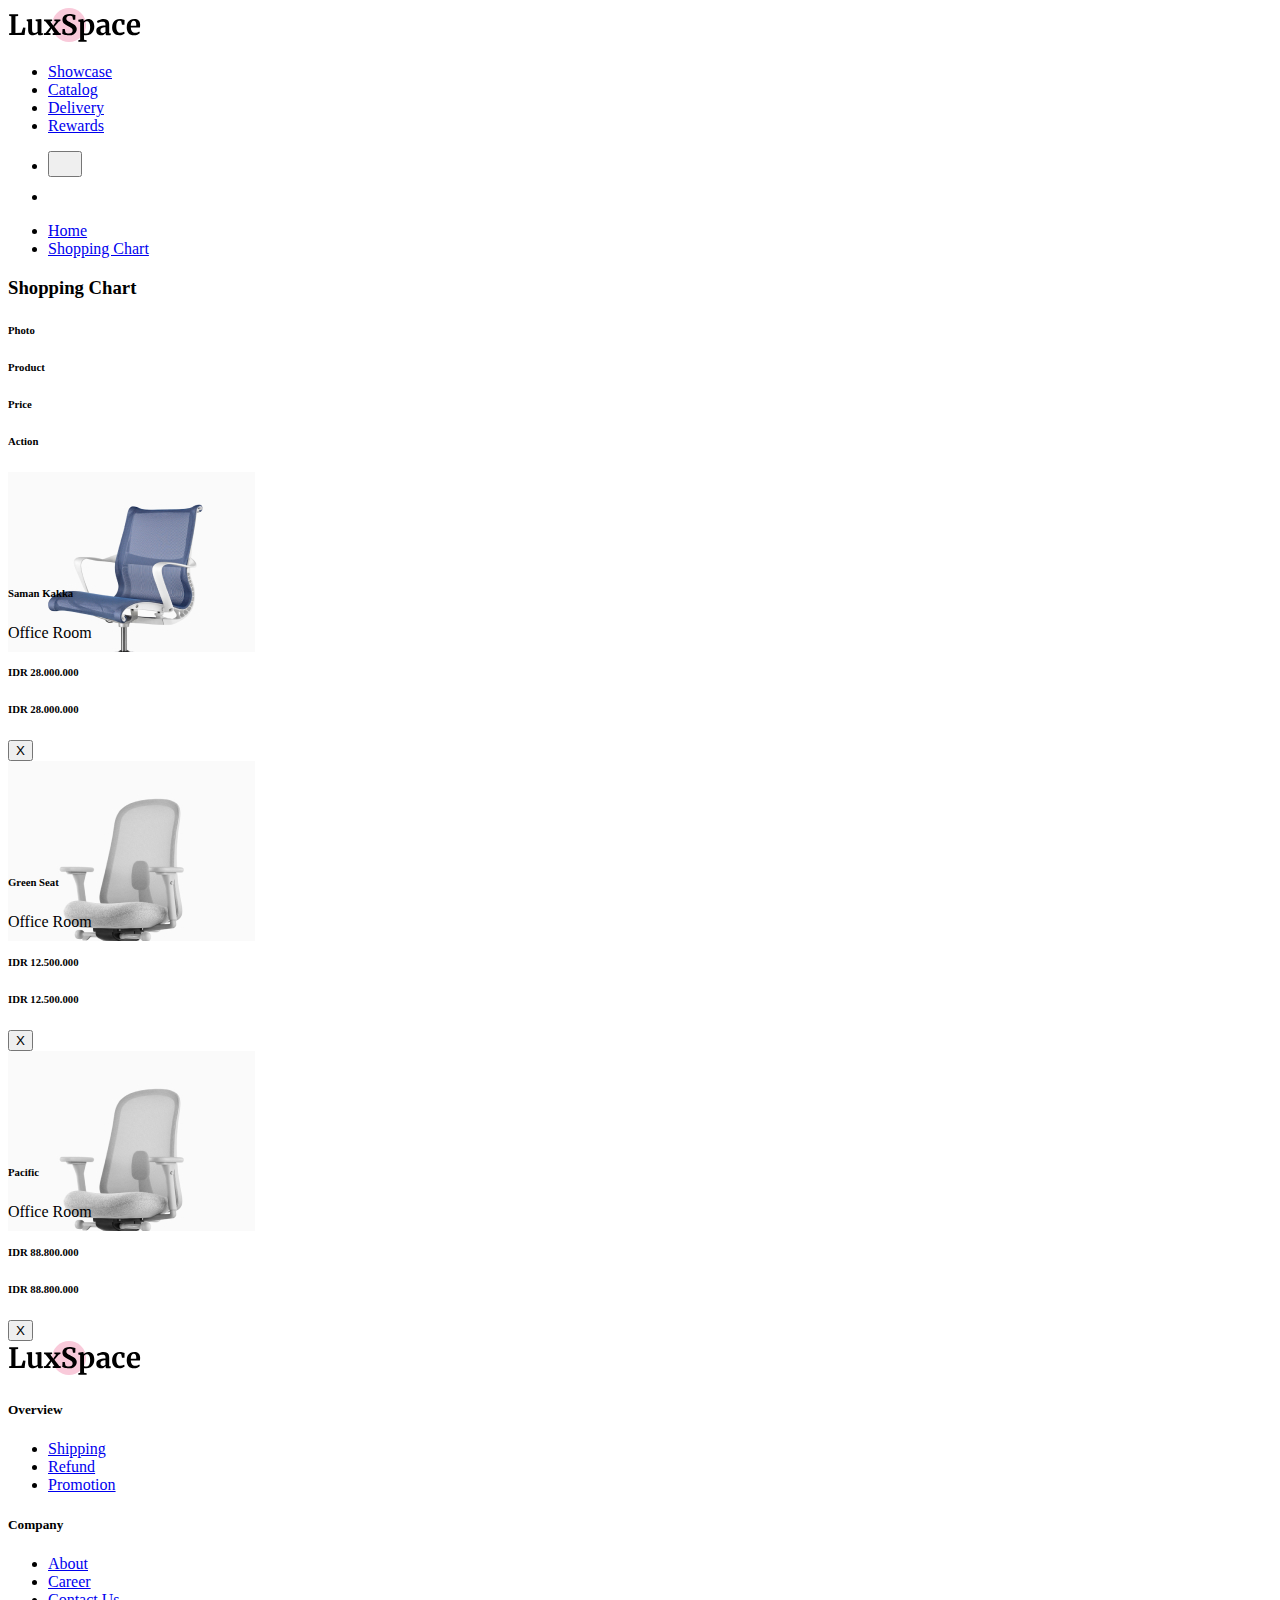
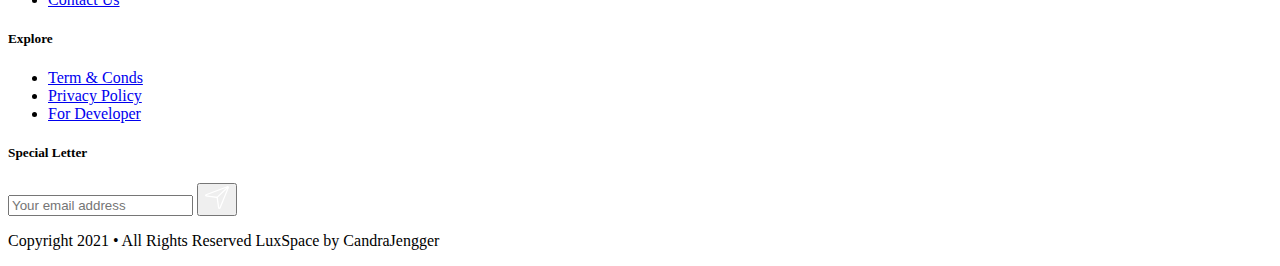
==== src/templates/cart.html @ 0eab7b94 "Create cart page and create shopping cart" ====
<!DOCTYPE html>
<html class="no-js" lang="">
  <head>
    <meta charset="utf-8" />
    <title>Luxspace</title>
    <meta name="description" content="Menjual furniture" />
    <meta name="viewport" content="width=device-width, initial-scale=1" />

    <!-- og: untuk share link pada facebook agar ada previewnya -->
    <meta property="og:title" content="Luxspace" />
    <meta property="og:description" content="Menjual furniture" />
    <meta property="og:url" content="https://luxspace.com" />
    <meta
      property="og:image"
      content="https://luxspace.com/images/content/preview-homepage.jpg"
    />

    <link rel="manifest" href="site.webmanifest" />
    <link rel="apple-touch-icon" href="../images/design/favicon.ico" />
    <!-- Place favicon.ico in the root directory -->

    <link rel="stylesheet" href="../css/app.minify.css" />
    <link rel="icon" href="../images/design/favicon.ico" />

    <meta name="theme-color" content="#000" />
  </head>

  <body>
    <!-- Add your site or application content here -->

    <!-- Start: Header -->
    <header class="aw-full z-50 px-4">
      <div class="container mx-auto py-10">
        <div class="flex flex-stretch items-center">
          <div class="w-56 flex items-center">
            <img
              src="../images/design/logo.svg"
              alt="Luxspace - adalah sebuah website yang menjaul barang barang menarik"
            />
          </div>
          <div class="w-full"></div>
          <!-- START: menu humburger wrapper -->
          <div class="w-auto">
            <ul
              id="menu"
              class="
                fixed
                bg-white
                inset-0
                flex flex-col
                invisible
                items-center
                justify-center
                opacity-0
                md:visible
                md:flex-row
                md:bg-transparent
                md:relative
                md:opacity-100
              "
            >
              <li class="mx-3 py-6 md:py-0">
                <a href="#" class="text-black hover:no-underline">Showcase</a>
              </li>
              <li class="mx-3 py-6 md:py-0">
                <a href="#" class="text-black hover:no-underline">Catalog</a>
              </li>
              <li class="mx-3 py-6 md:py-0">
                <a href="#" class="text-black hover:no-underline">Delivery</a>
              </li>
              <li class="mx-3 py-6 md:py-0">
                <a href="#" class="text-black hover:no-underline">Rewards</a>
              </li>
            </ul>
          </div>
          <!-- END: menu humburger wrapper -->

          <div class="w-auto">
            <ul class="flex items-center">
              <li class="ml-6 block md:hidden">
                <button
                  id="menu-toggler"
                  class="
                    relative
                    flex
                    z-50
                    items-center
                    justify-center
                    w-8
                    h-8
                    text-black
                    focus:outline-none
                  "
                >
                  <svg
                    class="fill-current"
                    width="18"
                    height="17"
                    viewBox="0 0 18 17"
                    fill="none"
                    xmlns="http://www.w3.org/2000/svg"
                  >
                    <path
                      d="M15.9773 0.461304H1.04219C0.466585 0.461304 0 0.790267 0 1.19609C0 1.60192 0.466668 1.93088 1.04219 1.93088H15.9773C16.5529 1.93088 17.0195 1.60192 17.0195 1.19609C17.0195 0.790208 16.5529 0.461304 15.9773 0.461304Z"
                    />
                    <path
                      d="M15.9773 7.68802H1.04219C0.466585 7.68802 0 8.01698 0 8.42281C0 8.82864 0.466668 9.1576 1.04219 9.1576H15.9773C16.5529 9.1576 17.0195 8.82864 17.0195 8.42281C17.0195 8.01692 16.5529 7.68802 15.9773 7.68802Z"
                    />
                    <path
                      d="M15.9773 14.9147H1.04219C0.466585 14.9147 0 15.2437 0 15.6495C0 16.0553 0.466668 16.3843 1.04219 16.3843H15.9773C16.5529 16.3843 17.0195 16.0553 17.0195 15.6495C17.0195 15.2436 16.5529 14.9147 15.9773 14.9147Z"
                    />
                  </svg>
                </button>
              </li>
              <li class="ml-6">
                <a
                  href="cart.html"
                  class="
                    flex
                    items-center
                    justify-center
                    w-8
                    h-8
                    text-black
                    cart cart-filled
                  "
                >
                  <svg
                    class="fill-current"
                    width="29"
                    height="25"
                    viewBox="0 0 29 25"
                    fill="none"
                    xmlns="http://www.w3.org/2000/svg"
                  >
                    <path
                      d="M10.8754 19.9824C9.61762 19.9824 8.59436 21.023 8.59436 22.3021C8.59436 23.5812 9.61762 24.6218 10.8754 24.6218C12.1331 24.6218 13.1564 23.5812 13.1564 22.3021C13.1563 21.023 12.1331 19.9824 10.8754 19.9824ZM10.8754 23.3265C10.3199 23.3265 9.86796 22.8669 9.86796 22.302C9.86796 21.7371 10.3199 21.2775 10.8754 21.2775C11.4308 21.2775 11.8828 21.7371 11.8828 22.302C11.8828 22.867 11.4308 23.3265 10.8754 23.3265Z"
                    />
                    <path
                      d="M18.8764 19.9824C17.6186 19.9824 16.5953 21.023 16.5953 22.3021C16.5953 23.5812 17.6186 24.6218 18.8764 24.6218C20.1342 24.6218 21.1575 23.5812 21.1575 22.3021C21.1574 21.023 20.1341 19.9824 18.8764 19.9824ZM18.8764 23.3265C18.3209 23.3265 17.869 22.8669 17.869 22.302C17.869 21.7371 18.3209 21.2775 18.8764 21.2775C19.4319 21.2775 19.8838 21.7371 19.8838 22.302C19.8838 22.867 19.4319 23.3265 18.8764 23.3265Z"
                    />
                    <path
                      d="M19.438 7.76947H10.3122C9.96051 7.76947 9.67542 8.0594 9.67542 8.41707C9.67542 8.77474 9.96056 9.06467 10.3122 9.06467H19.438C19.7897 9.06467 20.0748 8.77474 20.0748 8.41707C20.0748 8.05935 19.7897 7.76947 19.438 7.76947Z"
                    />
                    <path
                      d="M18.9414 11.1324H10.8089C10.4572 11.1324 10.1721 11.4223 10.1721 11.78C10.1721 12.1377 10.4572 12.4276 10.8089 12.4276H18.9413C19.293 12.4276 19.5781 12.1377 19.5781 11.78C19.5781 11.4224 19.293 11.1324 18.9414 11.1324Z"
                    />
                    <path
                      d="M25.6499 4.88404C25.407 4.58092 25.0472 4.40711 24.6626 4.40711H4.82655L4.42595 2.42947C4.34232 2.01694 4.06563 1.67055 3.68565 1.50276L0.890528 0.268963C0.567841 0.126419 0.192825 0.276999 0.0528584 0.60505C-0.0872597 0.933204 0.0608116 1.31463 0.383347 1.45696L3.17852 2.69081L6.2598 17.9014C6.38117 18.5004 6.90578 18.9352 7.50723 18.9352H22.7635C23.1152 18.9352 23.4003 18.6452 23.4003 18.2876C23.4003 17.9299 23.1152 17.64 22.7635 17.64H7.50728L7.13247 15.7897H22.8814C23.4828 15.7897 24.0075 15.3549 24.1288 14.7559L25.9101 5.96349C25.9876 5.58063 25.8928 5.1871 25.6499 4.88404ZM22.8814 14.4946H6.87012L5.08895 5.70226L24.6626 5.70231L22.8814 14.4946Z"
                    />
                    <g class="text-pink-400">
                      <circle cx="25" cy="4.89023" r="4" class="fill-current" />
                    </g>
                  </svg>
                </a>
              </li>
            </ul>
          </div>
        </div>
      </div>
    </header>
    <!-- End: Header -->

    <!-- Start: Breadcrumb -->
    <section class="bg-gray-100 py-8 px-4">
      <div class="container mx-auto">
        <ul class="breadcrumb">
          <li><a href="index.html">Home</a></li>
          <li><a href="#" aria-label="current-page">Shopping Chart</a></li>
        </ul>
      </div>
    </section>
    <!-- End: Breadcrumb -->

    <!-- Start: Chart -->
    <section class="md:py-16">
      <div class="container mx-auto px-4">
        <div class="flex -mx-4 flex-wrap">
          <!-- Start: shipping chart -->
          <div class="w-full px-4 mb-4 md:w-8/12 md:mb-0">
            <div
              class="
                flex flex-start
                mb-4
                mt-8
                pb-3
                border-b border-gray-200
                md:border-b-0
              "
            >
              <h3 class="text-2xl">Shopping Chart</h3>
            </div>

            <!-- Start: Table Title -->
            <div class="border-b border-gray-200 mb-4 hidden md:block">
              <div class="flex flex-start items-center pb-2 -mx-4">
                <div class="px-4 flex-none">
                  <div class="" style="width: 90px">
                    <h6>Photo</h6>
                  </div>
                </div>
                <div class="px-4 w-5/12">
                  <div class="">
                    <h6>Product</h6>
                  </div>
                </div>
                <div class="px-4 w-5/12">
                  <div class="">
                    <h6>Price</h6>
                  </div>
                </div>
                <div class="px-4 w-2/12">
                  <div class="text-center">
                    <h6>Action</h6>
                  </div>
                </div>
              </div>
            </div>
            <!-- End: Table Title -->

            <!-- Start: Table Item 1 -->
            <div class="flex flex-start flex-wrap items-center mb-4 -mx-4">
              <div class="px-4 flex-none">
                <div class="" style="width: 90px; height: 90px">
                  <img
                    src="../images/content/chair-office-1.jpg"
                    alt="chair"
                    class="object-cover rounded-xl w-full h-full"
                  />
                </div>
              </div>
              <div class="px-4 w-auto md:w-5/12 flex-1">
                <div class="">
                  <h6 class="font-semibold text-lg md:text-xl leading-8">
                    Saman Kakka
                  </h6>
                  <span class="text-small md:text-lg">Office Room</span>
                  <h6
                    class="font-semibold text-base md:text-lg block md:hidden"
                  >
                    IDR 28.000.000
                  </h6>
                </div>
              </div>
              <div
                class="
                  px-4
                  w-auto
                  md:w-5/12
                  flex-none
                  md:flex-1
                  hidden
                  md:block
                "
              >
                <div class="">
                  <h6 class="font-semibold text-lg block">IDR 28.000.000</h6>
                </div>
              </div>
              <div class="px-4 w-2/12">
                <div class="text-center">
                  <button
                    class="text-red-600 border-0 focus:outline-none px-3 py-1"
                  >
                    X
                  </button>
                </div>
              </div>
            </div>
            <!-- End: Table Item 1 -->

            <!-- Start: Table Item 2 -->
            <div class="flex flex-start flex-wrap items-center mb-4 -mx-4">
              <div class="px-4 flex-none">
                <div class="" style="width: 90px; height: 90px">
                  <img
                    src="../images/content/chair-office-2.jpg"
                    alt="chair"
                    class="object-cover rounded-xl w-full h-full"
                  />
                </div>
              </div>
              <div class="px-4 w-auto md:w-5/12 flex-1">
                <div class="">
                  <h6 class="font-semibold text-lg md:text-xl leading-8">
                    Green Seat
                  </h6>
                  <span class="text-small md:text-lg">Office Room</span>
                  <h6
                    class="font-semibold text-base md:text-lg block md:hidden"
                  >
                    IDR 12.500.000
                  </h6>
                </div>
              </div>
              <div
                class="
                  px-4
                  w-auto
                  md:w-5/12
                  flex-none
                  md:flex-1
                  hidden
                  md:block
                "
              >
                <div class="">
                  <h6 class="font-semibold text-lg block">IDR 12.500.000</h6>
                </div>
              </div>
              <div class="px-4 w-2/12">
                <div class="text-center">
                  <button
                    class="text-red-600 border-0 focus:outline-none px-3 py-1"
                  >
                    X
                  </button>
                </div>
              </div>
            </div>
            <!-- End: Table Item 2 -->

            <!-- Start: Table Item 3 -->
            <div class="flex flex-start flex-wrap items-center mb-4 -mx-4">
              <div class="px-4 flex-none">
                <div class="" style="width: 90px; height: 90px">
                  <img
                    src="../images/content/chair-office-2.jpg"
                    alt="chair"
                    class="object-cover rounded-xl w-full h-full"
                  />
                </div>
              </div>
              <div class="px-4 w-auto md:w-5/12 flex-1">
                <div class="">
                  <h6 class="font-semibold text-lg md:text-xl leading-8">
                    Pacific
                  </h6>
                  <span class="text-small md:text-lg">Office Room</span>
                  <h6
                    class="font-semibold text-base md:text-lg block md:hidden"
                  >
                    IDR 88.800.000
                  </h6>
                </div>
              </div>
              <div
                class="
                  px-4
                  w-auto
                  md:w-5/12
                  flex-none
                  md:flex-1
                  hidden
                  md:block
                "
              >
                <div class="">
                  <h6 class="font-semibold text-lg block">IDR 88.800.000</h6>
                </div>
              </div>
              <div class="px-4 w-2/12">
                <div class="text-center">
                  <button
                    class="text-red-600 border-0 focus:outline-none px-3 py-1"
                  >
                    X
                  </button>
                </div>
              </div>
            </div>
            <!-- End: Table Item 3 -->
          </div>
          <!-- End: shipping chart -->

          <!-- Start: shipping details -->
          <!-- End: shipping details -->
        </div>
      </div>
    </section>
    <!-- End: Chart -->

    <!-- Start: Aside Menu / Footer Menu -->
    <section class="">
      <div class="border-b border-gray-200 py-12 px-4">
        <div class="flex justify-center mb-8">
          <img
            src="../images/design/logo.svg"
            alt="Luxspace - adalah sebuah website yang menjaul barang barang menarik"
          />
        </div>
        <aside class="container mx-auto">
          <div class="flex flex-wrap md:space-x-4 justify-center">
            <!-- Start: Item aside menu 1 -->
            <div class="w-full md:w-2/12 mb-4 md:mb-0 accordion">
              <h5 class="text-xl font-semibold mb-2 relative">Overview</h5>
              <ul class="h-0 invisible md:h-auto md:visible overflow-hidden">
                <li>
                  <a href="#" class="hover:underline py-1 block">Shipping</a>
                </li>
                <li>
                  <a href="#" class="hover:underline py-1 block">Refund</a>
                </li>
                <li>
                  <a href="#" class="hover:underline py-1 block">Promotion</a>
                </li>
              </ul>
            </div>
            <!-- End: Item aside menu 1 -->

            <!-- Start: Item aside menu 2 -->
            <div class="w-full md:w-2/12 mb-4 md:mb-0 accordion">
              <h5 class="text-xl font-semibold mb-2 relative">Company</h5>
              <ul class="h-0 invisible md:h-auto md:visible overflow-hidden">
                <li>
                  <a href="#" class="hover:underline py-1 block">About</a>
                </li>
                <li>
                  <a href="#" class="hover:underline py-1 block">Career</a>
                </li>
                <li>
                  <a href="#" class="hover:underline py-1 block">Contact Us</a>
                </li>
              </ul>
            </div>
            <!-- End: Item aside menu 2 -->

            <!-- Start: Item aside menu 3 -->
            <div class="w-full md:w-2/12 mb-4 md:mb-0 accordion">
              <h5 class="text-xl font-semibold mb-2 relative">Explore</h5>
              <ul class="h-0 invisible md:h-auto md:visible overflow-hidden">
                <li>
                  <a href="#" class="hover:underline py-1 block"
                    >Term & Conds</a
                  >
                </li>
                <li>
                  <a href="#" class="hover:underline py-1 block"
                    >Privacy Policy</a
                  >
                </li>
                <li>
                  <a href="#" class="hover:underline py-1 block"
                    >For Developer</a
                  >
                </li>
              </ul>
            </div>
            <!-- End: Item aside menu 3 -->

            <!-- Start: Item aside menu 4 -->
            <div class="w-full md:w-3/12 mb-4 md:mb-0">
              <h5 class="text-xl font-semibold mb-2 relative">
                Special Letter
              </h5>
              <form action="#">
                <label class="relative w-full flex justify-between">
                  <input
                    type="text"
                    class="
                      bg-gray-100
                      rounded-xl
                      py-3
                      px-5
                      w-full
                      focus:outline-none
                    "
                    placeholder="Your email address"
                  />
                  <button class="bg-pink-400 rounded-xl right-0 p-3 text-black">
                    <svg
                      width="24"
                      height="24"
                      viewBox="0 0 24 24"
                      fill="none"
                      xmlns="http://www.w3.org/2000/svg"
                      class="fill-current"
                    >
                      <path
                        d="M23.6177 0.411971C23.6163 0.410624 23.6152 0.409187 23.6138 0.407839C23.6124 0.406492 23.6109 0.405414 23.6095 0.404157C23.236 0.049307 22.7002 -0.0573008 22.2098 0.126411L0.833871 8.13353C0.268743 8.34518 -0.0623361 8.87521 0.0098048 9.4523C0.0821332 10.0294 0.53462 10.4694 1.13589 10.547L11.5833 11.8968C11.6028 11.8994 11.6185 11.9143 11.6212 11.9332L13.0301 21.9417C13.1112 22.5177 13.5704 22.9512 14.1729 23.0204C14.2279 23.0268 14.2824 23.0298 14.3364 23.0298C14.8735 23.0298 15.3486 22.7229 15.5495 22.231L23.9077 1.75274C24.0994 1.28302 23.9882 0.76983 23.6177 0.411971ZM1.30534 9.34475C1.2819 9.34169 1.27136 9.34039 1.26728 9.30788C1.26325 9.27537 1.27319 9.27159 1.29508 9.26347L21.2946 1.77187L11.9404 10.7333C11.8794 10.7163 1.30534 9.34475 1.30534 9.34475ZM14.37 21.7892C14.3614 21.8102 14.358 21.8198 14.3236 21.8158C14.2897 21.8119 14.2883 21.8017 14.2852 21.7794C14.2852 21.7794 12.8535 11.6495 12.8358 11.5911L22.19 2.62972L14.37 21.7892Z"
                        fill="white"
                      />
                    </svg>
                  </button>
                </label>
              </form>
            </div>
            <!-- End: Item aside menu 4 -->
          </div>
        </aside>
      </div>
    </section>
    <!-- End: Aside Menu / Footer Menu -->

    <!-- Start: Footer -->
    <footer class="flex text-center px-4 py-8 justify-center">
      <p class="text-sm">
        Copyright 2021 • All Rights Reserved LuxSpace by CandraJengger
      </p>
    </footer>
    <!-- End: Footer -->

    <!-- Google Analytics: change UA-XXXXX-Y to be your site's ID. -->
    <script>
      window.ga = function () {
        ga.q.push(arguments);
      };
      ga.q = [];
      ga.l = +new Date();
      ga('create', 'UA-XXXXX-Y', 'auto');
      ga('set', 'anonymizeIp', true);
      ga('set', 'transport', 'beacon');
      ga('send', 'pageview');
    </script>
    <script src="https://www.google-analytics.com/analytics.js" async></script>
  </body>
</html>
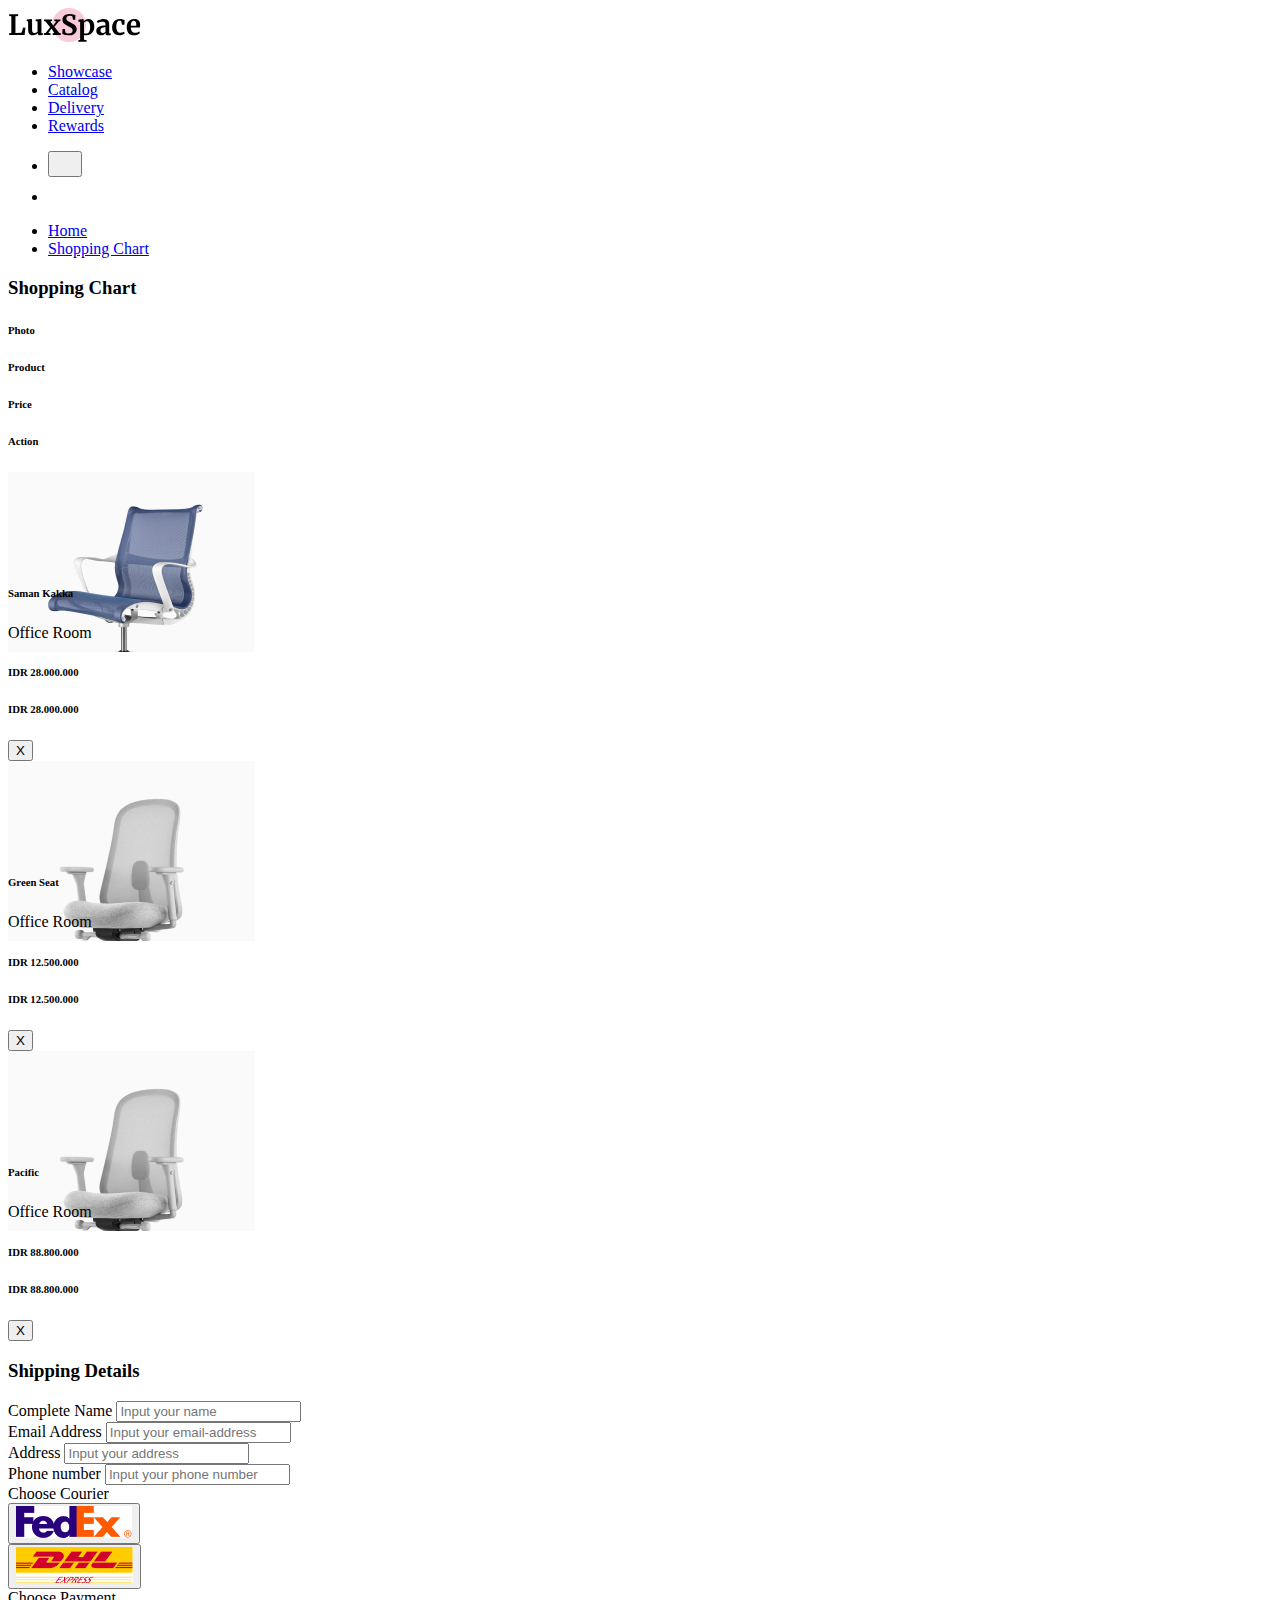
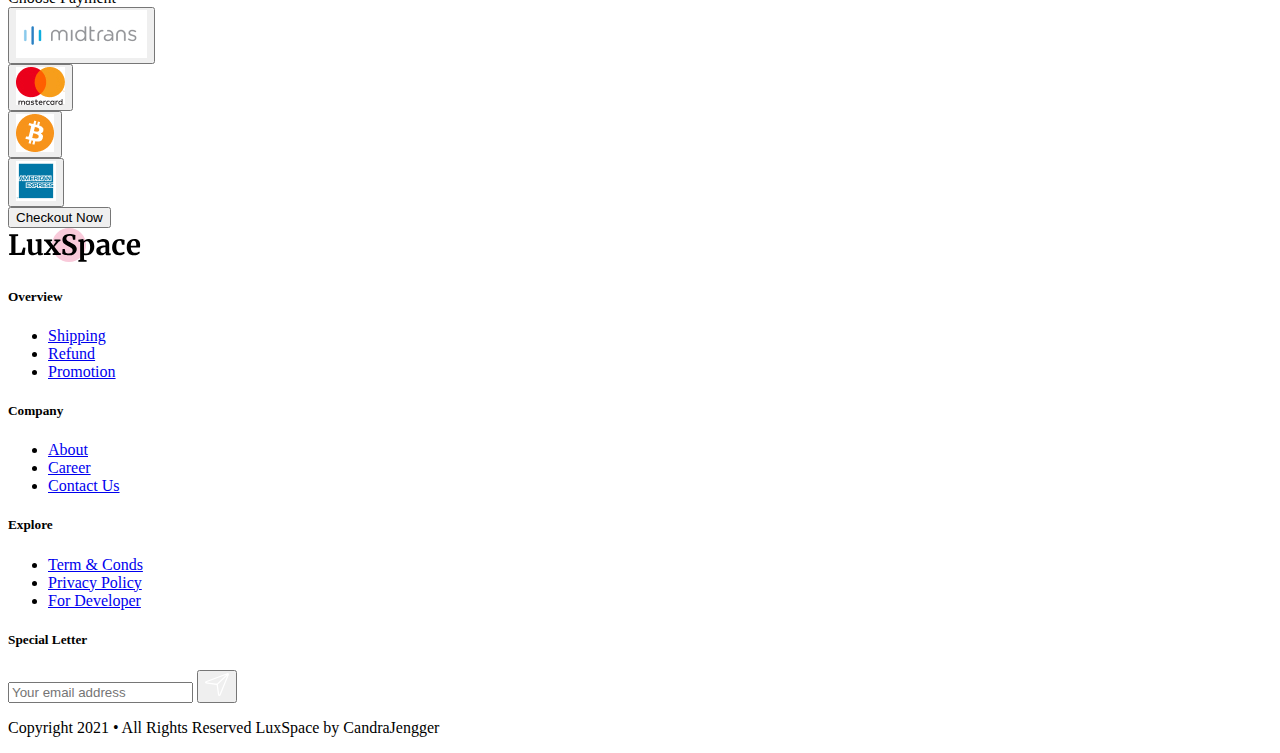
==== commit 11a3dddd: "Create Shopping details" ====
--- a/src/templates/cart.html
+++ b/src/templates/cart.html
@@ -374,6 +374,299 @@
           <!-- End: shipping chart -->
 
           <!-- Start: shipping details -->
+          <div class="w-full md:px-4 md:w-4/12">
+            <div class="bg-gray-100 px-4 py-6 md:p-8 md:rounded-3xl">
+              <form action="success.html">
+                <div class="flex flex-start mb-6">
+                  <h3 class="text-2xl">Shipping Details</h3>
+                </div>
+
+                <!-- Start: Input complete-name -->
+                <div class="flex flex-col mb-4">
+                  <label for="complete-name" class="text-sm mb-2"
+                    >Complete Name</label
+                  >
+                  <input
+                    type="text"
+                    id="complete-name"
+                    class="
+                      border border-gray-200
+                      rounded-lg
+                      px-4
+                      py-2
+                      bg-white
+                      text-sm
+                      focus:border-blue-200
+                      focus:outline-none
+                    "
+                    placeholder="Input your name"
+                  />
+                </div>
+                <!-- End: Input complete-name -->
+
+                <!-- Start: Input email-address -->
+                <div class="flex flex-col mb-4">
+                  <label for="email-address" class="text-sm mb-2"
+                    >Email Address</label
+                  >
+                  <input
+                    type="email"
+                    id="email-address"
+                    class="
+                      border border-gray-200
+                      rounded-lg
+                      px-4
+                      py-2
+                      bg-white
+                      text-sm
+                      focus:border-blue-200
+                      focus:outline-none
+                    "
+                    placeholder="Input your email-address"
+                  />
+                </div>
+                <!-- End: Input email-address -->
+
+                <!-- Start: Input address -->
+                <div class="flex flex-col mb-4">
+                  <label for="address" class="text-sm mb-2">Address</label>
+                  <input
+                    type="text"
+                    id="address"
+                    class="
+                      border border-gray-200
+                      rounded-lg
+                      px-4
+                      py-2
+                      bg-white
+                      text-sm
+                      focus:border-blue-200
+                      focus:outline-none
+                    "
+                    placeholder="Input your address"
+                  />
+                </div>
+                <!-- End: Input address -->
+
+                <!-- Start: Input phone-number -->
+                <div class="flex flex-col mb-4">
+                  <label for="phone-number" class="text-sm mb-2"
+                    >Phone number</label
+                  >
+                  <input
+                    type="tel"
+                    id="phone-number"
+                    class="
+                      border border-gray-200
+                      rounded-lg
+                      px-4
+                      py-2
+                      bg-white
+                      text-sm
+                      focus:border-blue-200
+                      focus:outline-none
+                    "
+                    placeholder="Input your phone number"
+                  />
+                </div>
+                <!-- End: Input phone-number -->
+
+                <!-- Start: Choose Courier -->
+                <div class="flex flex-col mb-4">
+                  <label class="text-sm mb-2">Choose Courier</label>
+
+                  <div class="flex -mx-2 flex-wrap">
+                    <!-- Start: courier 1 -->
+                    <div class="px-2 w-6/12 h-24 mb-4">
+                      <button
+                        type="button"
+                        class="
+                          border border-gray-200
+                          focus:outline-none
+                          focus:border-red-200
+                          flex
+                          items-center
+                          justify-center
+                          rounded-xl
+                          bg-white
+                          w-full
+                          h-full
+                        "
+                      >
+                        <img
+                          src="../images/content/courier/logo-fedex.jpg"
+                          alt="fedex"
+                          class="object-contain max-h-full"
+                        />
+                      </button>
+                    </div>
+                    <!-- End: courier 1 -->
+
+                    <!-- Start: courier 2 -->
+                    <div class="px-2 w-6/12 h-24 mb-4">
+                      <button
+                        type="button"
+                        class="
+                          border border-gray-200
+                          focus:outline-none
+                          focus:border-red-200
+                          flex
+                          items-center
+                          justify-center
+                          rounded-xl
+                          bg-white
+                          w-full
+                          h-full
+                        "
+                      >
+                        <img
+                          src="../images/content/courier/logo-dhi.jpg"
+                          alt="fedex"
+                          class="object-contain max-h-full"
+                        />
+                      </button>
+                    </div>
+                    <!-- End: courier 2 -->
+                  </div>
+                </div>
+                <!-- End: Choose Courier -->
+
+                <!-- Start: Choose Payment -->
+                <div class="flex flex-col mb-4">
+                  <label class="text-sm mb-2">Choose Payment</label>
+
+                  <div class="flex -mx-2 flex-wrap">
+                    <!-- Start: payment 1 -->
+                    <div class="px-2 w-6/12 h-24 mb-4">
+                      <button
+                        type="button"
+                        class="
+                          border border-gray-200
+                          focus:outline-none
+                          focus:border-red-200
+                          flex
+                          items-center
+                          justify-center
+                          rounded-xl
+                          bg-white
+                          w-full
+                          h-full
+                        "
+                      >
+                        <img
+                          src="../images/content/payment/logo-midtrans.jpg"
+                          alt="midtrains"
+                          class="object-contain max-h-full"
+                        />
+                      </button>
+                    </div>
+                    <!-- End: payment 1 -->
+
+                    <!-- Start: payment 2 -->
+                    <div class="px-2 w-6/12 h-24 mb-4">
+                      <button
+                        type="button"
+                        class="
+                          border border-gray-200
+                          focus:outline-none
+                          focus:border-red-200
+                          flex
+                          items-center
+                          justify-center
+                          rounded-xl
+                          bg-white
+                          w-full
+                          h-full
+                        "
+                      >
+                        <img
+                          src="../images/content/payment/logo-mc.jpg"
+                          alt="mastercard"
+                          class="object-contain max-h-full"
+                        />
+                      </button>
+                    </div>
+                    <!-- End: payment 2 -->
+
+                    <!-- Start: payment 3 -->
+                    <div class="px-2 w-6/12 h-24 mb-4">
+                      <button
+                        type="button"
+                        class="
+                          border border-gray-200
+                          focus:outline-none
+                          focus:border-red-200
+                          flex
+                          items-center
+                          justify-center
+                          rounded-xl
+                          bg-white
+                          w-full
+                          h-full
+                        "
+                      >
+                        <img
+                          src="../images/content/payment/logo-b.jpg"
+                          alt="bitcoin"
+                          class="object-contain max-h-full"
+                        />
+                      </button>
+                    </div>
+                    <!-- End: payment 3 -->
+
+                    <!-- Start: payment 4 -->
+                    <div class="px-2 w-6/12 h-24 mb-4">
+                      <button
+                        type="button"
+                        class="
+                          border border-gray-200
+                          focus:outline-none
+                          focus:border-red-200
+                          flex
+                          items-center
+                          justify-center
+                          rounded-xl
+                          bg-white
+                          w-full
+                          h-full
+                        "
+                      >
+                        <img
+                          src="../images/content/payment/logo-amr.jpg"
+                          alt="american-express"
+                          class="object-contain max-h-full"
+                        />
+                      </button>
+                    </div>
+                    <!-- End: payment 4 -->
+                  </div>
+                </div>
+                <!-- End: Choose Payment -->
+
+                <div class="text-center">
+                  <button
+                    type="submit"
+                    class="
+                      bg-gray-300
+                      text-gray-400
+                      focus:bg-red-200
+                      focus:outline-none
+                      w-full
+                      py-3
+                      rounded-full
+                      text-lg
+                      focus:text-black
+                      transition-all
+                      duration-200
+                      px-6
+                    "
+                  >
+                    Checkout Now
+                  </button>
+                </div>
+              </form>
+            </div>
+          </div>
           <!-- End: shipping details -->
         </div>
       </div>
@@ -382,7 +675,7 @@
 
     <!-- Start: Aside Menu / Footer Menu -->
     <section class="">
-      <div class="border-b border-gray-200 py-12 px-4">
+      <div class="border-b border-t border-gray-200 py-12 px-4">
         <div class="flex justify-center mb-8">
           <img
             src="../images/design/logo.svg"
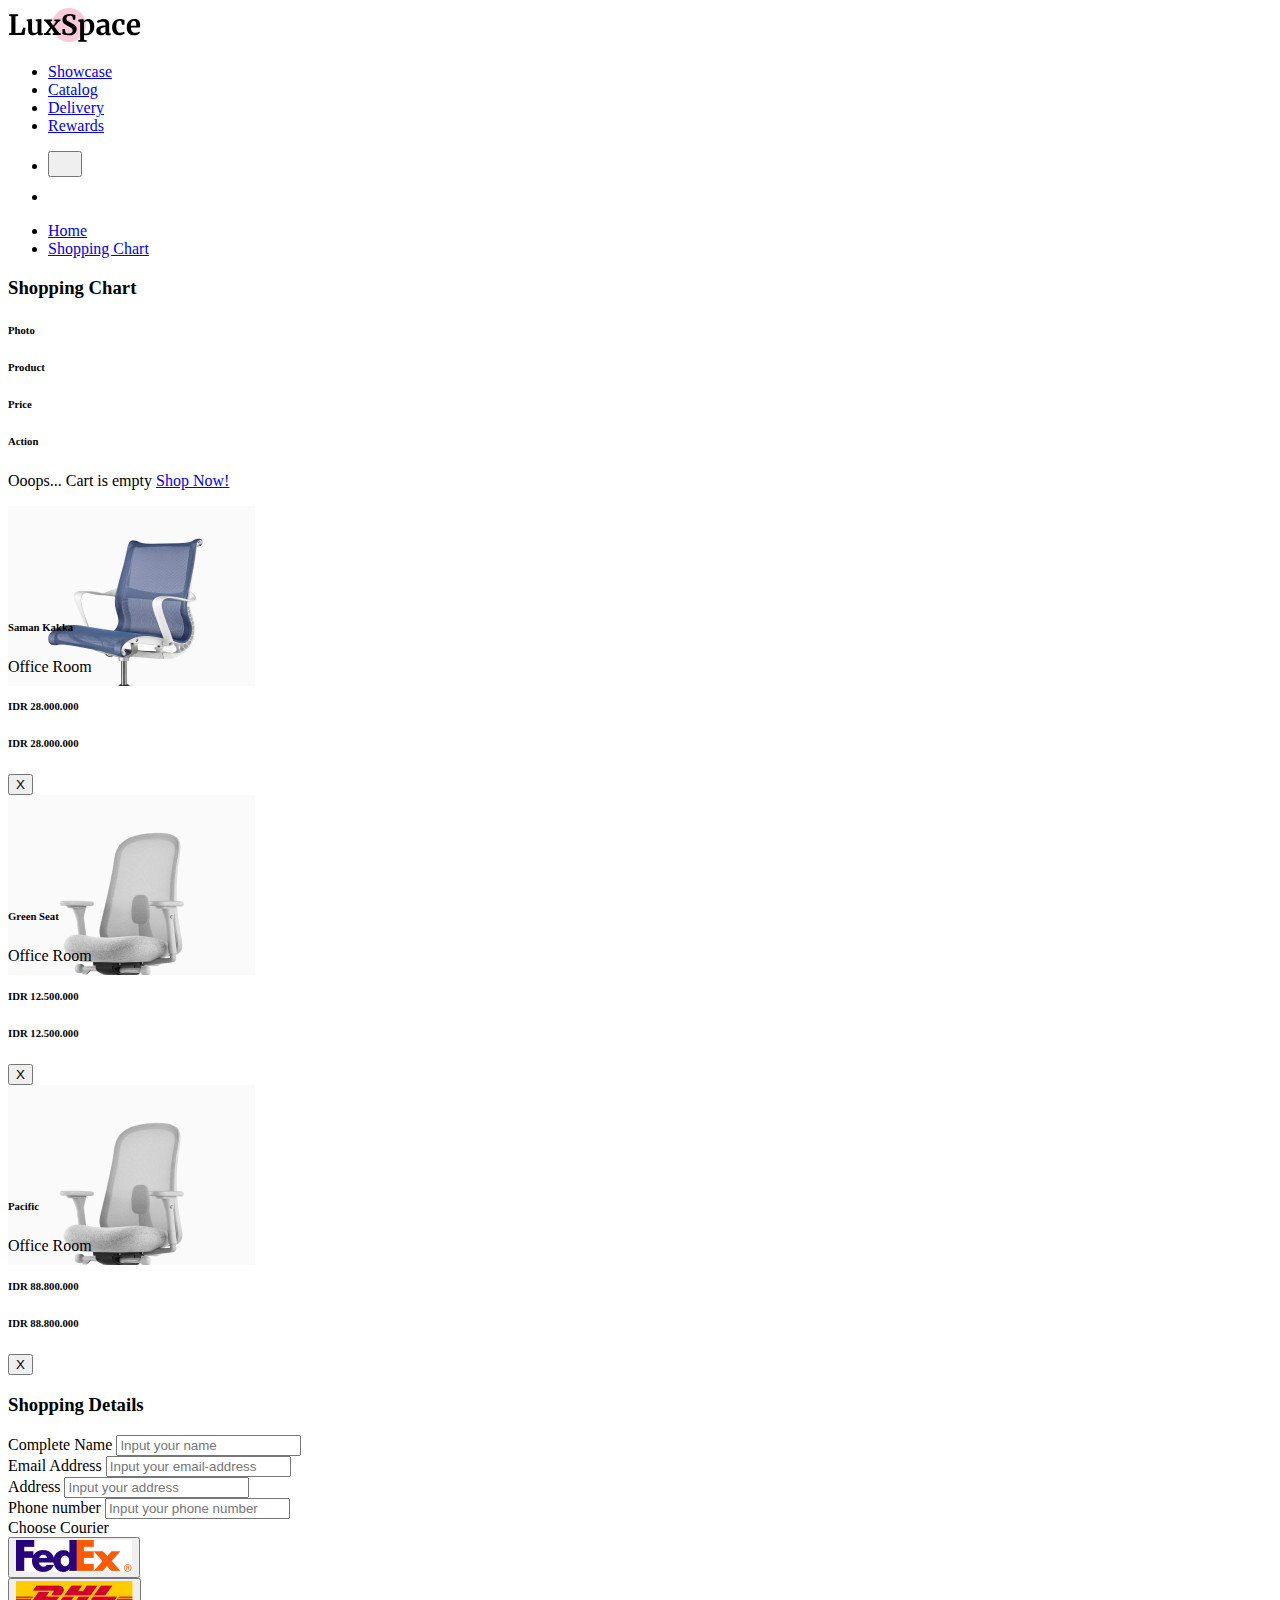
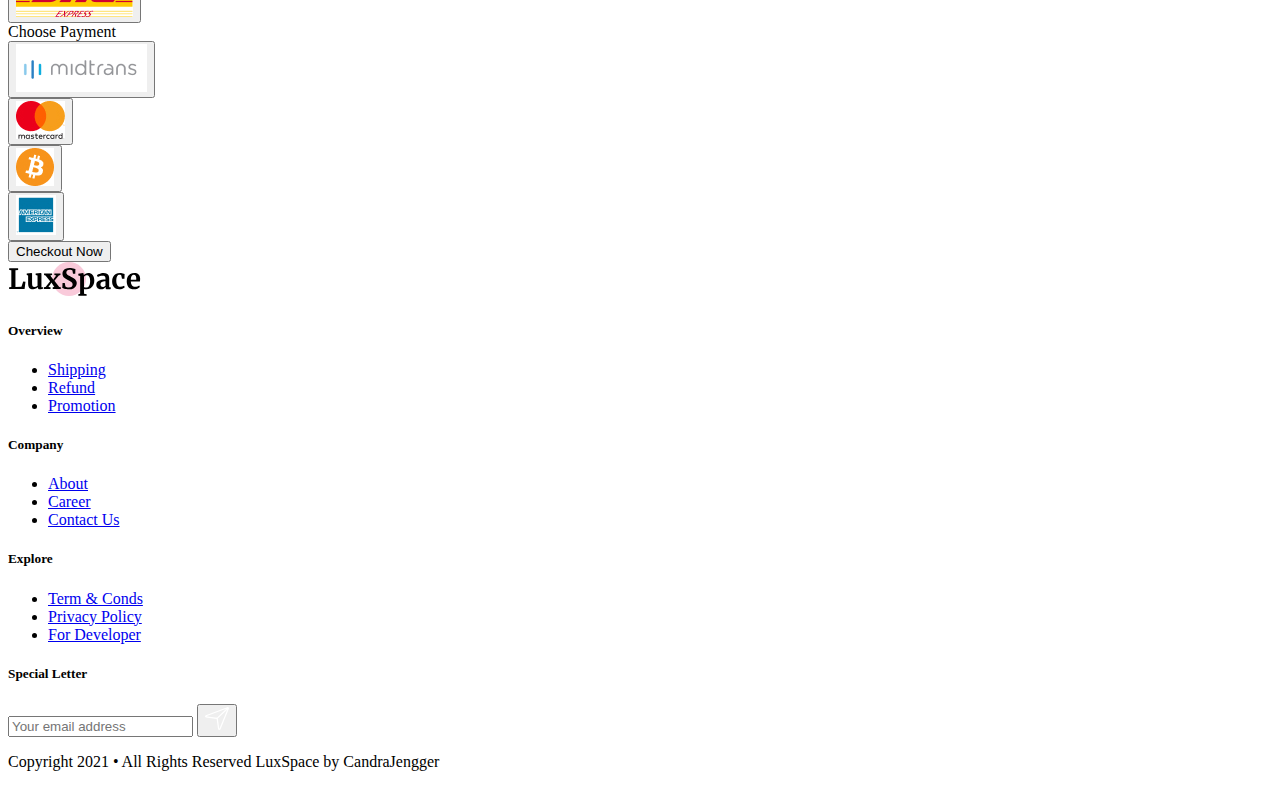
==== commit 915ecc0a: "Create js shopping cart" ====
--- a/src/templates/cart.html
+++ b/src/templates/cart.html
@@ -114,6 +114,7 @@
               </li>
               <li class="ml-6">
                 <a
+                  id="header-chart"
                   href="cart.html"
                   class="
                     flex
@@ -176,8 +177,8 @@
     <section class="md:py-16">
       <div class="container mx-auto px-4">
         <div class="flex -mx-4 flex-wrap">
-          <!-- Start: shipping chart -->
-          <div class="w-full px-4 mb-4 md:w-8/12 md:mb-0">
+          <!-- Start: shopping chart -->
+          <div class="w-full px-4 mb-4 md:w-8/12 md:mb-0" id="shopping-cart">
             <div
               class="
                 flex flex-start
@@ -218,8 +219,18 @@
             </div>
             <!-- End: Table Title -->
 
+            <!-- START: Cart empty wrapper -->
+            <p id="cart-empty" class="hidden text-center py-8">
+              Ooops... Cart is empty
+              <a href="details.html" class="underline">Shop Now!</a>
+            </p>
+            <!-- End: Cart empty wrapper -->
+
             <!-- Start: Table Item 1 -->
-            <div class="flex flex-start flex-wrap items-center mb-4 -mx-4">
+            <div
+              class="flex flex-start flex-wrap items-center mb-4 -mx-4"
+              data-row="1"
+            >
               <div class="px-4 flex-none">
                 <div class="" style="width: 90px; height: 90px">
                   <img
@@ -260,6 +271,7 @@
               <div class="px-4 w-2/12">
                 <div class="text-center">
                   <button
+                    data-delete-item="1"
                     class="text-red-600 border-0 focus:outline-none px-3 py-1"
                   >
                     X
@@ -270,7 +282,10 @@
             <!-- End: Table Item 1 -->
 
             <!-- Start: Table Item 2 -->
-            <div class="flex flex-start flex-wrap items-center mb-4 -mx-4">
+            <div
+              class="flex flex-start flex-wrap items-center mb-4 -mx-4"
+              data-row="2"
+            >
               <div class="px-4 flex-none">
                 <div class="" style="width: 90px; height: 90px">
                   <img
@@ -311,6 +326,7 @@
               <div class="px-4 w-2/12">
                 <div class="text-center">
                   <button
+                    data-delete-item="2"
                     class="text-red-600 border-0 focus:outline-none px-3 py-1"
                   >
                     X
@@ -321,7 +337,10 @@
             <!-- End: Table Item 2 -->
 
             <!-- Start: Table Item 3 -->
-            <div class="flex flex-start flex-wrap items-center mb-4 -mx-4">
+            <div
+              class="flex flex-start flex-wrap items-center mb-4 -mx-4"
+              data-row="3"
+            >
               <div class="px-4 flex-none">
                 <div class="" style="width: 90px; height: 90px">
                   <img
@@ -362,6 +381,7 @@
               <div class="px-4 w-2/12">
                 <div class="text-center">
                   <button
+                    data-delete-item="3"
                     class="text-red-600 border-0 focus:outline-none px-3 py-1"
                   >
                     X
@@ -371,14 +391,14 @@
             </div>
             <!-- End: Table Item 3 -->
           </div>
-          <!-- End: shipping chart -->
-
-          <!-- Start: shipping details -->
+          <!-- End: shopping chart -->
+
+          <!-- Start: shopping details -->
           <div class="w-full md:px-4 md:w-4/12">
             <div class="bg-gray-100 px-4 py-6 md:p-8 md:rounded-3xl">
               <form action="success.html">
                 <div class="flex flex-start mb-6">
-                  <h3 class="text-2xl">Shipping Details</h3>
+                  <h3 class="text-2xl">Shopping Details</h3>
                 </div>
 
                 <!-- Start: Input complete-name -->
@@ -667,7 +687,7 @@
               </form>
             </div>
           </div>
-          <!-- End: shipping details -->
+          <!-- End: shopping details -->
         </div>
       </div>
     </section>
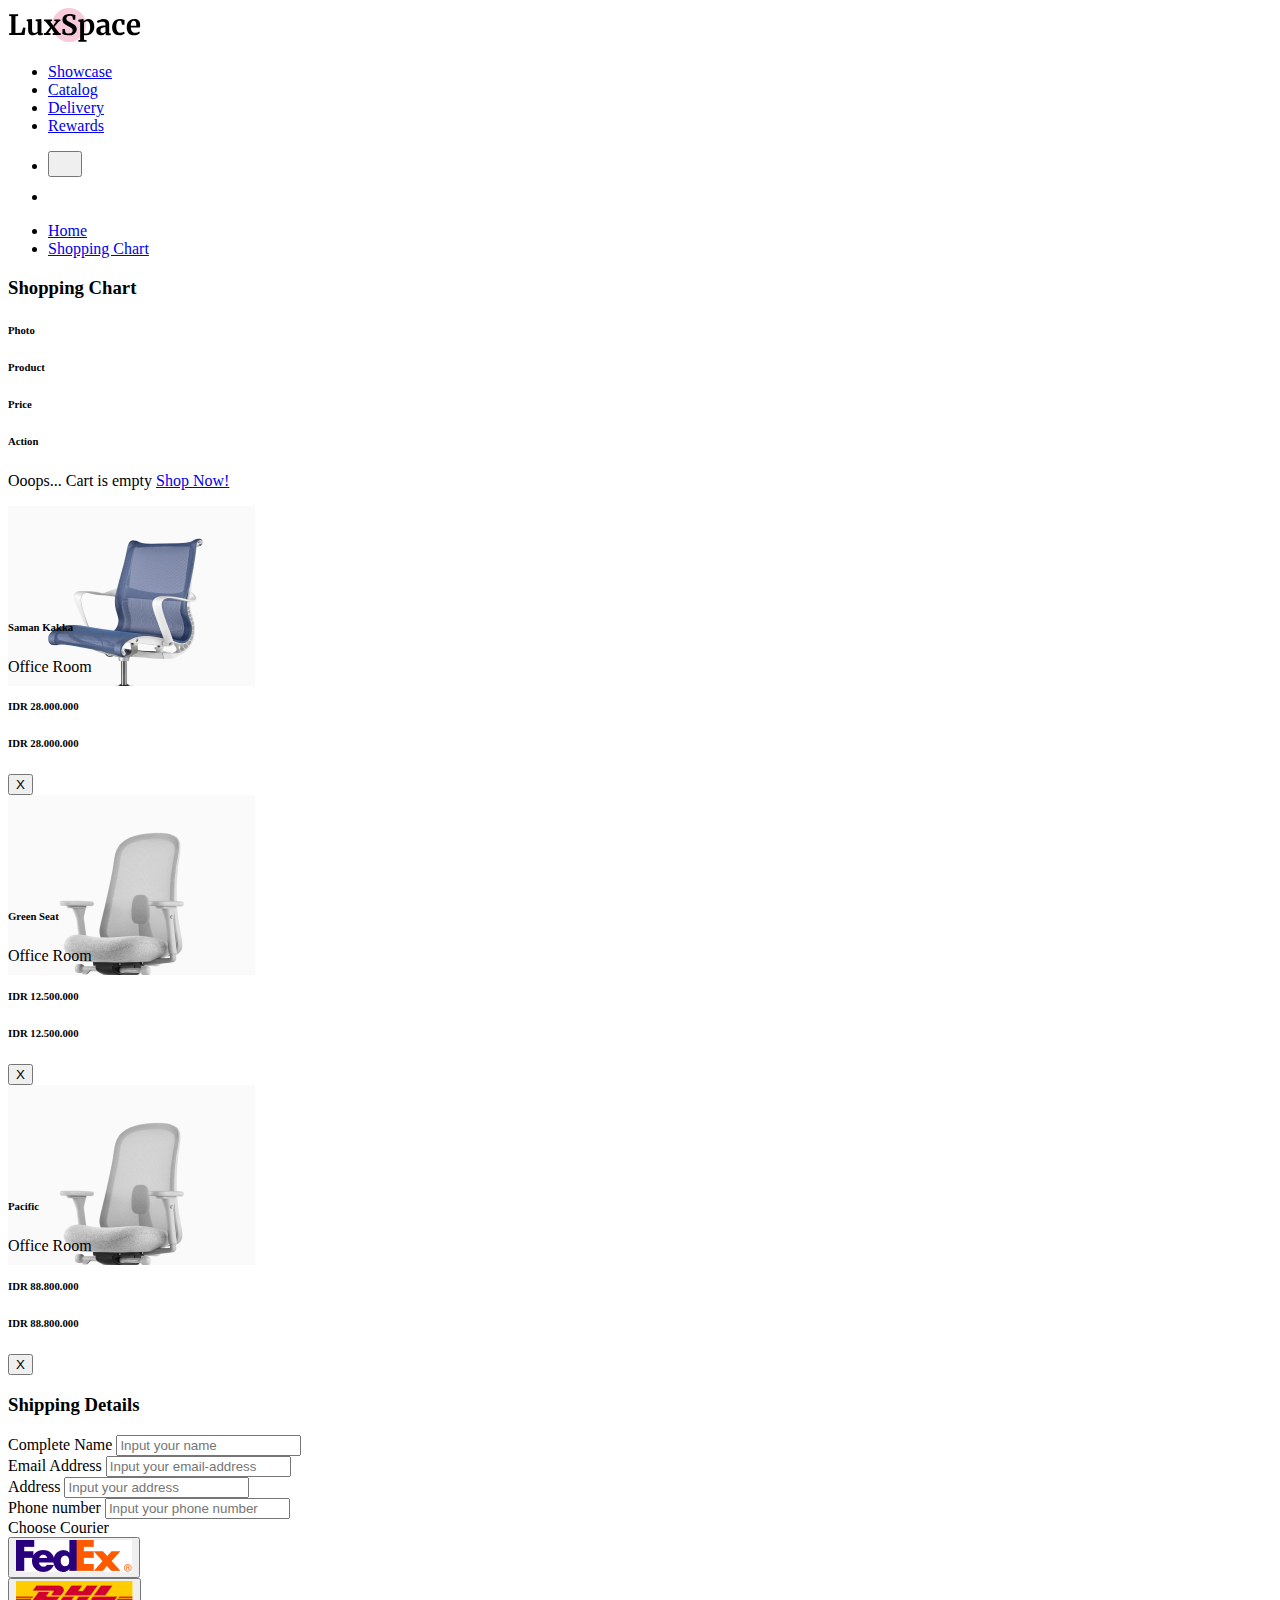
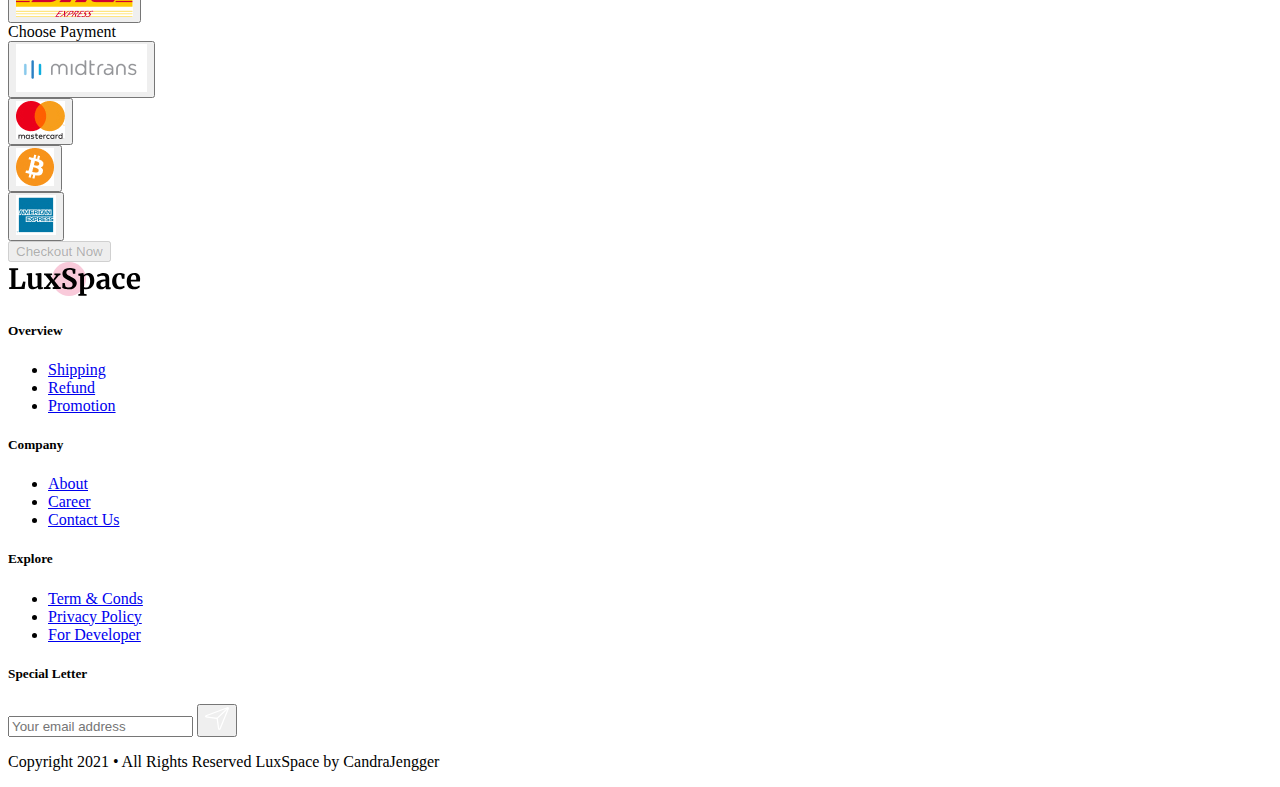
==== commit 2dd25e1e: "Create js shipping detail" ====
--- a/src/templates/cart.html
+++ b/src/templates/cart.html
@@ -393,12 +393,12 @@
           </div>
           <!-- End: shopping chart -->
 
-          <!-- Start: shopping details -->
-          <div class="w-full md:px-4 md:w-4/12">
+          <!-- Start: shipping details -->
+          <div class="w-full md:px-4 md:w-4/12" id="shipping-detail">
             <div class="bg-gray-100 px-4 py-6 md:p-8 md:rounded-3xl">
               <form action="success.html">
                 <div class="flex flex-start mb-6">
-                  <h3 class="text-2xl">Shopping Details</h3>
+                  <h3 class="text-2xl">Shipping Details</h3>
                 </div>
 
                 <!-- Start: Input complete-name -->
@@ -407,6 +407,7 @@
                     >Complete Name</label
                   >
                   <input
+                    data-input
                     type="text"
                     id="complete-name"
                     class="
@@ -430,6 +431,7 @@
                     >Email Address</label
                   >
                   <input
+                    data-input
                     type="email"
                     id="email-address"
                     class="
@@ -451,6 +453,7 @@
                 <div class="flex flex-col mb-4">
                   <label for="address" class="text-sm mb-2">Address</label>
                   <input
+                    data-input
                     type="text"
                     id="address"
                     class="
@@ -474,6 +477,7 @@
                     >Phone number</label
                   >
                   <input
+                    data-input
                     type="tel"
                     id="phone-number"
                     class="
@@ -499,6 +503,8 @@
                     <!-- Start: courier 1 -->
                     <div class="px-2 w-6/12 h-24 mb-4">
                       <button
+                        data-value="fedex"
+                        data-name="courier"
                         type="button"
                         class="
                           border border-gray-200
@@ -525,6 +531,8 @@
                     <!-- Start: courier 2 -->
                     <div class="px-2 w-6/12 h-24 mb-4">
                       <button
+                        data-value="dhl"
+                        data-name="courier"
                         type="button"
                         class="
                           border border-gray-200
@@ -559,6 +567,8 @@
                     <!-- Start: payment 1 -->
                     <div class="px-2 w-6/12 h-24 mb-4">
                       <button
+                        data-value="midtrans"
+                        data-name="payment"
                         type="button"
                         class="
                           border border-gray-200
@@ -585,6 +595,8 @@
                     <!-- Start: payment 2 -->
                     <div class="px-2 w-6/12 h-24 mb-4">
                       <button
+                        data-value="mastercard"
+                        data-name="payment"
                         type="button"
                         class="
                           border border-gray-200
@@ -611,6 +623,8 @@
                     <!-- Start: payment 3 -->
                     <div class="px-2 w-6/12 h-24 mb-4">
                       <button
+                        data-value="bitcoin"
+                        data-name="payment"
                         type="button"
                         class="
                           border border-gray-200
@@ -637,6 +651,8 @@
                     <!-- Start: payment 4 -->
                     <div class="px-2 w-6/12 h-24 mb-4">
                       <button
+                        data-value="american-express"
+                        data-name="payment"
                         type="button"
                         class="
                           border border-gray-200
@@ -666,16 +682,17 @@
                 <div class="text-center">
                   <button
                     type="submit"
+                    disabled
                     class="
-                      bg-gray-300
-                      text-gray-400
-                      focus:bg-red-200
+                      bg-pink-400
+                      text-black
+                      focus:bg-black
                       focus:outline-none
                       w-full
                       py-3
                       rounded-full
                       text-lg
-                      focus:text-black
+                      focus:text-pink-400
                       transition-all
                       duration-200
                       px-6
@@ -687,7 +704,7 @@
               </form>
             </div>
           </div>
-          <!-- End: shopping details -->
+          <!-- End: shipping details -->
         </div>
       </div>
     </section>
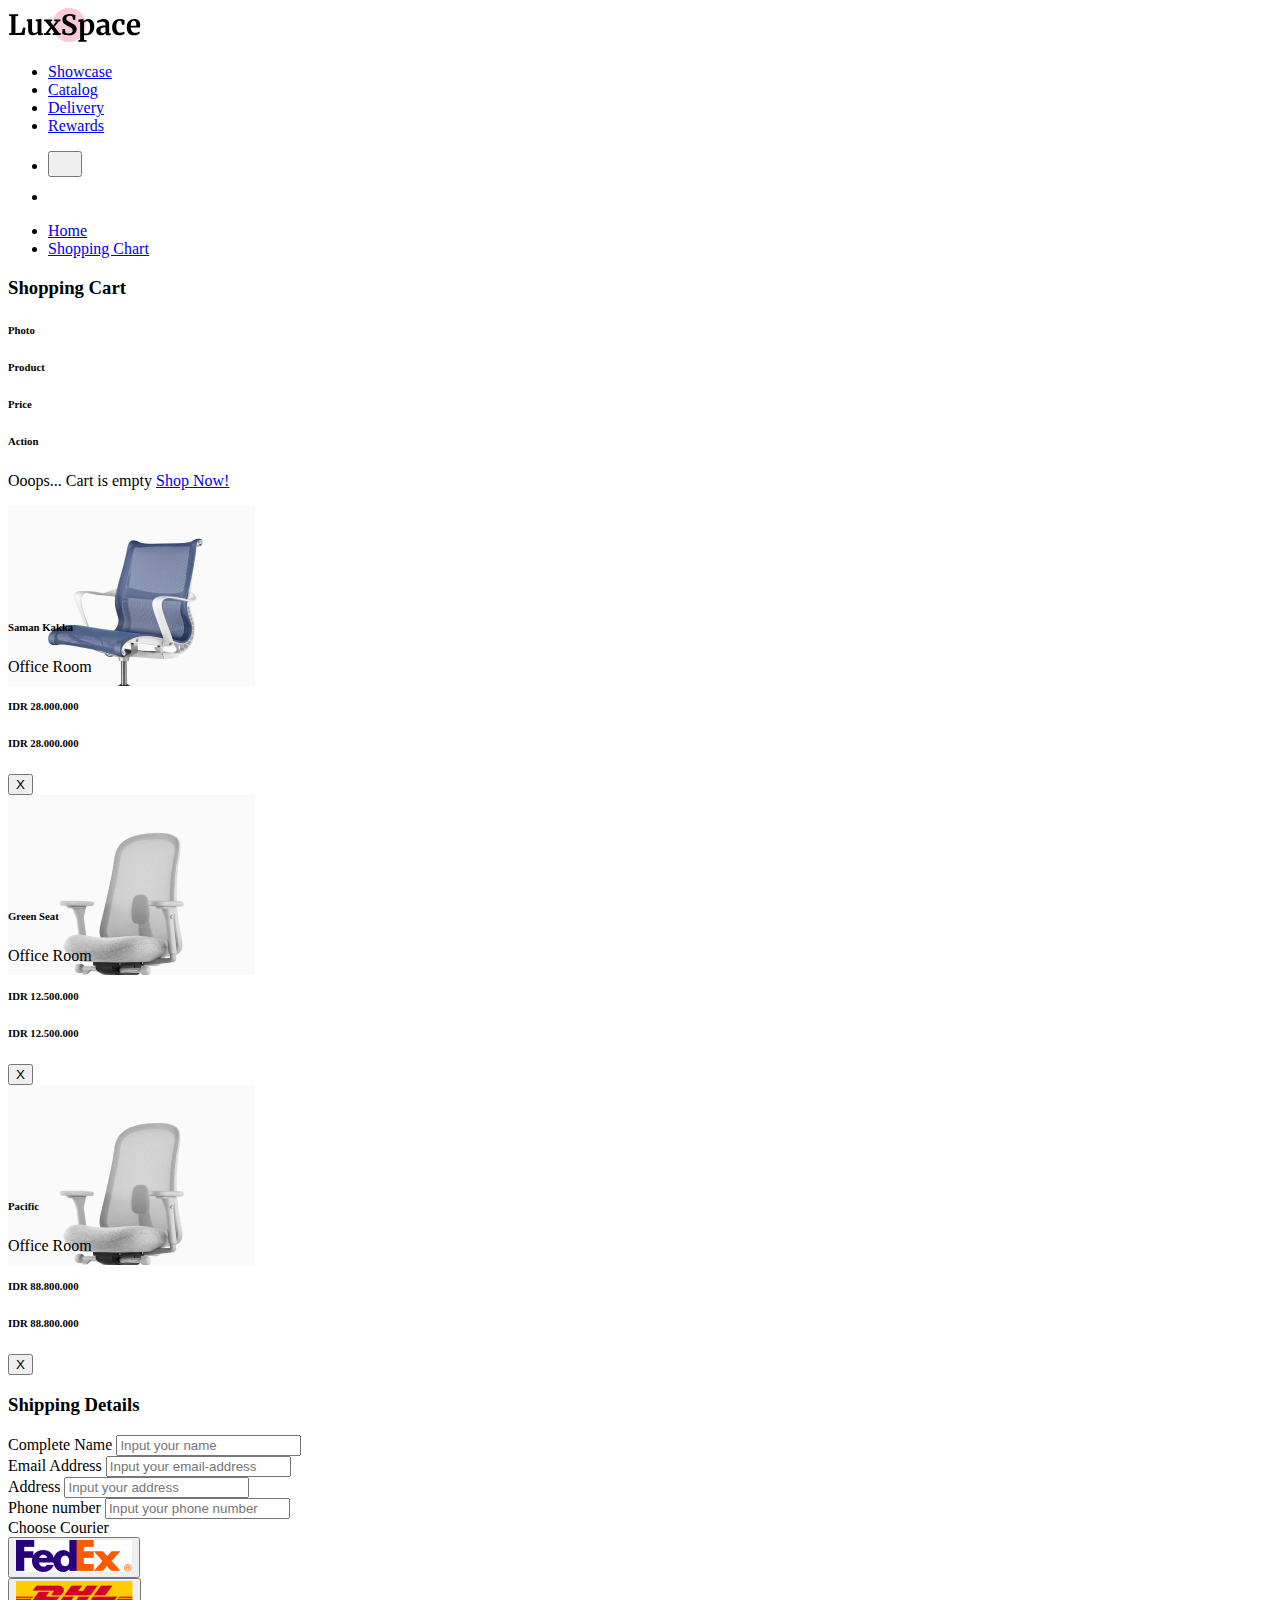
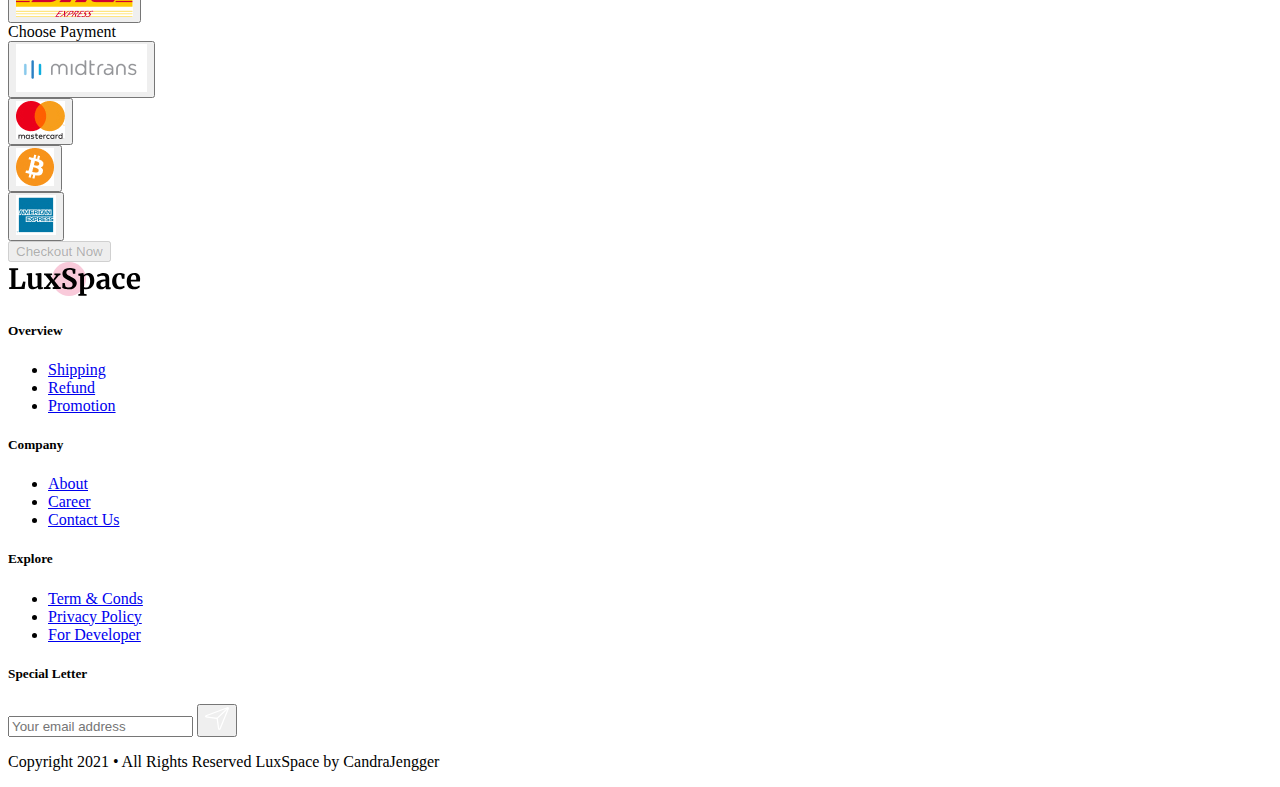
==== commit 417b82a1: "Create success page and update cart page" ====
--- a/src/templates/cart.html
+++ b/src/templates/cart.html
@@ -173,11 +173,11 @@
     </section>
     <!-- End: Breadcrumb -->
 
-    <!-- Start: Chart -->
+    <!-- Start: Cart -->
     <section class="md:py-16">
       <div class="container mx-auto px-4">
         <div class="flex -mx-4 flex-wrap">
-          <!-- Start: shopping chart -->
+          <!-- Start: shopping cart -->
           <div class="w-full px-4 mb-4 md:w-8/12 md:mb-0" id="shopping-cart">
             <div
               class="
@@ -189,7 +189,7 @@
                 md:border-b-0
               "
             >
-              <h3 class="text-2xl">Shopping Chart</h3>
+              <h3 class="text-2xl">Shopping Cart</h3>
             </div>
 
             <!-- Start: Table Title -->
@@ -391,7 +391,7 @@
             </div>
             <!-- End: Table Item 3 -->
           </div>
-          <!-- End: shopping chart -->
+          <!-- End: shopping cart -->
 
           <!-- Start: shipping details -->
           <div class="w-full md:px-4 md:w-4/12" id="shipping-detail">
@@ -708,7 +708,7 @@
         </div>
       </div>
     </section>
-    <!-- End: Chart -->
+    <!-- End: Cart -->
 
     <!-- Start: Aside Menu / Footer Menu -->
     <section class="">
